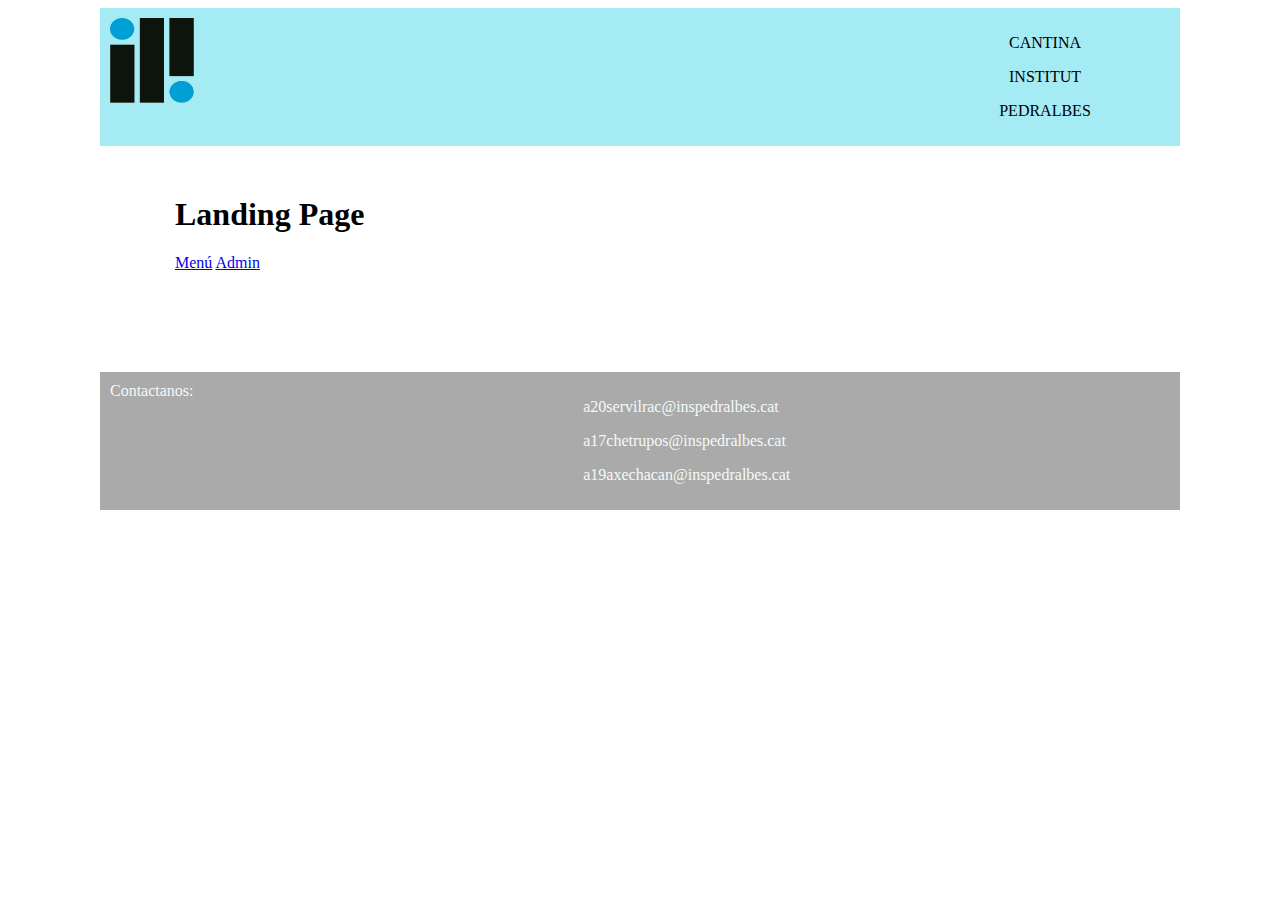
==== index.html @ d906998a "pull sergio" ====
<!DOCTYPE html>
<html lang="en">
<head>
    <meta charset="UTF-8">
    <meta http-equiv="X-UA-Compatible" content="IE=edge">
    <meta name="viewport" content="width=device-width, initial-scale=1.0">
    <link href="capçalera.css" rel="stylesheet" type="text/css">
    <title></title>

    <header>
        <div class="header-container">
            <div><img src="css\logo.png" width="85px" height="85px"></div> 
            <div id="C">
                <p>CANTINA</p>  
                <p>INSTITUT</p>
                <p>PEDRALBES</p>
            </div>
        </div>
    </header>

</head>
<body>
    <div id="cuerpo">
        <h1>Landing Page</h1>

        <a href="menu.php">Menú</a> 
        <a href="admin.html">Admin</a> 
    </div>
</body>
    <footer>
        <div class="footer-container">
            <div>Contactanos:</div>
            <div id="email">
                <p>a20servilrac@inspedralbes.cat</p>
                <p>a17chetrupos@inspedralbes.cat</p>
                <p>a19axechacan@inspedralbes.cat</p>
            </div>
        </div>
    </footer>
</html>
---- capçalera.css ----
html {
    background-color: #ffffff;
}

body {
    margin-left: 100px;
    margin-right: 100px;
    padding: 0;
}

header {
    background-color: #a4ebf3;
    padding: 10px;
}

#cuerpo {
    margin-left: 75px;
    margin-right: 75px;
    margin-top: 50px;
    margin-bottom: 100px;
}

footer {
    color: #f4f9f9;
    background-color: #aaaaaa;
    padding: 10px;
    
}

.header-container {
    display: grid;
    grid-template-columns: auto 250px;
    grid-gap: 10px;
}

#C {
    text-align: center;
}

.footer-container {
    display: grid;
    grid-template-columns: auto auto;
    grid-gap: 10px;
}

#email {
    text-align: start;
}
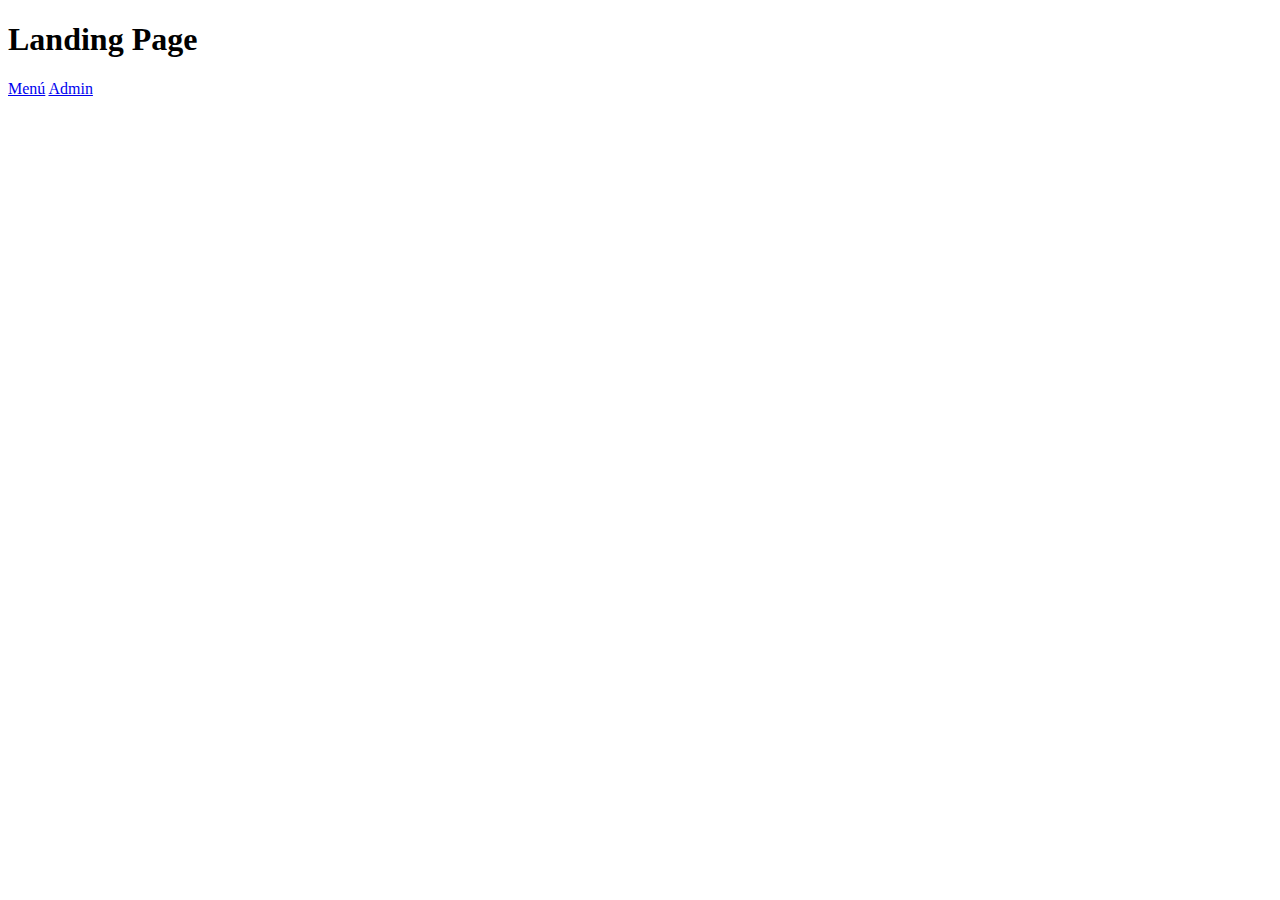
==== commit e7307d94: "merge" ====
--- a/index.html
+++ b/index.html
@@ -4,37 +4,12 @@
     <meta charset="UTF-8">
     <meta http-equiv="X-UA-Compatible" content="IE=edge">
     <meta name="viewport" content="width=device-width, initial-scale=1.0">
-    <link href="capçalera.css" rel="stylesheet" type="text/css">
     <title></title>
-
-    <header>
-        <div class="header-container">
-            <div><img src="css\logo.png" width="85px" height="85px"></div> 
-            <div id="C">
-                <p>CANTINA</p>  
-                <p>INSTITUT</p>
-                <p>PEDRALBES</p>
-            </div>
-        </div>
-    </header>
-
 </head>
 <body>
-    <div id="cuerpo">
-        <h1>Landing Page</h1>
+    <h1>Landing Page</h1>
 
-        <a href="menu.php">Menú</a> 
-        <a href="admin.html">Admin</a> 
-    </div>
+    <a href="menu.php">Menú</a> 
+    <a href="admin.html">Admin</a> 
 </body>
-    <footer>
-        <div class="footer-container">
-            <div>Contactanos:</div>
-            <div id="email">
-                <p>a20servilrac@inspedralbes.cat</p>
-                <p>a17chetrupos@inspedralbes.cat</p>
-                <p>a19axechacan@inspedralbes.cat</p>
-            </div>
-        </div>
-    </footer>
 </html>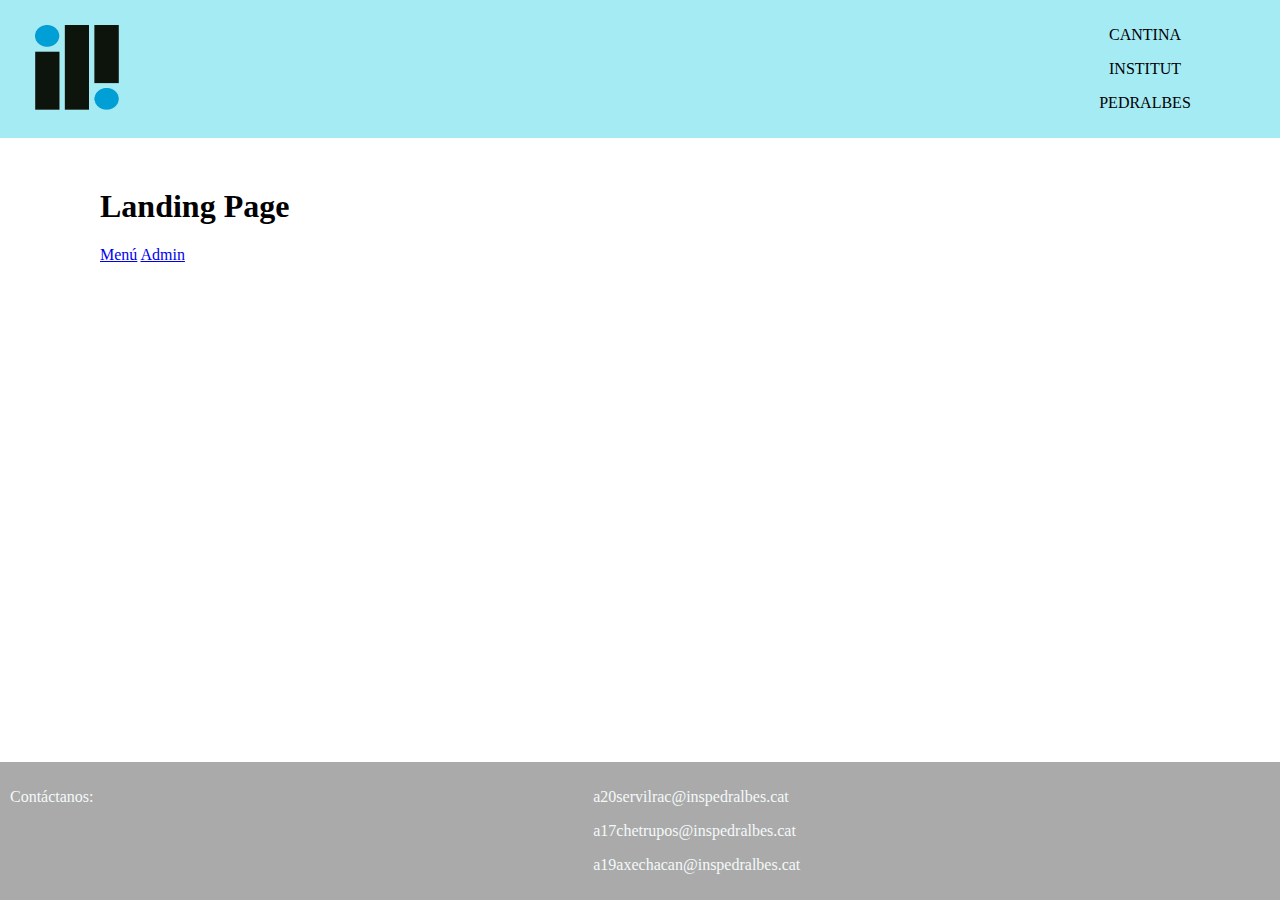
==== commit db10f2c0: "capçalera i peu de pagina" ====
--- a/index.html
+++ b/index.html
@@ -4,12 +4,39 @@
     <meta charset="UTF-8">
     <meta http-equiv="X-UA-Compatible" content="IE=edge">
     <meta name="viewport" content="width=device-width, initial-scale=1.0">
+    <link href="capçalera.css" rel="stylesheet" type="text/css">
     <title></title>
+
+    <header>
+        <div class="header-container">
+            <div id="logo"><img src="css\logo.png" width="85px" height="85px"></div> 
+            <div id="C">
+                <p>CANTINA</p>  
+                <p>INSTITUT</p>
+                <p>PEDRALBES</p>
+            </div>
+        </div>
+    </header>
+
 </head>
 <body>
-    <h1>Landing Page</h1>
+    <div id="cuerpo">
+        <h1>Landing Page</h1>
 
-    <a href="menu.php">Menú</a> 
-    <a href="admin.html">Admin</a> 
+        <a href="menu.php">Menú</a> 
+        <a href="admin.html">Admin</a> 
+    </div>
 </body>
+    <footer>
+        <div class="footer-container">
+            <div id="email">
+                <p>Contáctanos:</p>
+            </div>
+            <div id="email">
+                <p>a20servilrac@inspedralbes.cat</p>
+                <p>a17chetrupos@inspedralbes.cat</p>
+                <p>a19axechacan@inspedralbes.cat</p>
+            </div>
+        </div>
+    </footer>
 </html>--- a/capçalera.css
+++ b/capçalera.css
@@ -0,0 +1,54 @@
+html {
+    background-color: #ffffff;
+}
+
+body {
+    margin: 0;
+    padding: 0;
+}
+
+header {
+    background-color: #a4ebf3;
+    padding: 10px;
+}
+
+#cuerpo {
+    margin-left: 100px;
+    margin-right: 100px;
+    margin-top: 50px;
+    margin-bottom: 100px;
+}
+
+footer {
+    color: #f4f9f9;
+    background-color: #aaaaaa;
+    padding: 10px;
+    position: fixed;
+    bottom: 0;
+    width: 100%;
+}
+
+.header-container {
+    display: grid;
+    grid-template-columns: auto 250px;
+    grid-gap: 10px;
+}
+
+#C {
+    text-align: center;
+}
+
+#logo {
+    margin-left: 25px;
+    margin-top: 15px;
+}
+
+.footer-container {
+    display: grid;
+    grid-template-columns: auto auto;
+    grid-gap: 10px;
+}
+
+#email {
+    text-align: start;
+}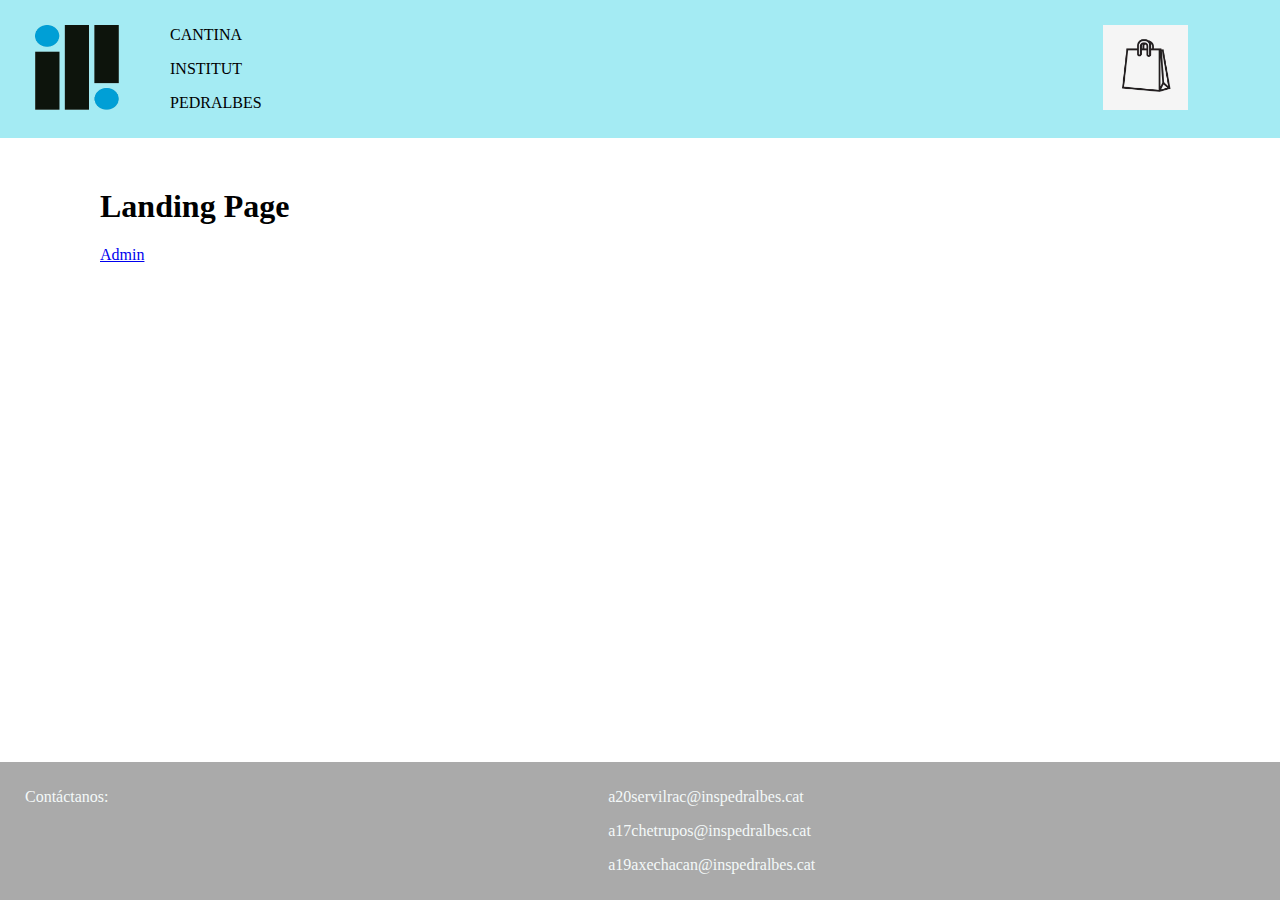
==== commit daebd494: "css" ====
--- a/index.html
+++ b/index.html
@@ -15,18 +15,21 @@
                 <p>INSTITUT</p>
                 <p>PEDRALBES</p>
             </div>
+            <div id="M"><a href="menu.php"><img src="css\bolsa.jpg" width="85px" height="85px"></a></div>
         </div>
     </header>
 
 </head>
 <body>
-    <div id="cuerpo">
+    <div class="cuerpo">
         <h1>Landing Page</h1>
 
-        <a href="menu.php">Menú</a> 
+         
         <a href="admin.html">Admin</a> 
     </div>
+
 </body>
+
     <footer>
         <div class="footer-container">
             <div id="email">
@@ -39,4 +42,5 @@
             </div>
         </div>
     </footer>
+
 </html>--- a/capçalera.css
+++ b/capçalera.css
@@ -12,7 +12,7 @@
     padding: 10px;
 }
 
-#cuerpo {
+.cuerpo {
     margin-left: 100px;
     margin-right: 100px;
     margin-top: 50px;
@@ -30,12 +30,17 @@
 
 .header-container {
     display: grid;
-    grid-template-columns: auto 250px;
+    grid-template-columns: 150px auto 250px;
     grid-gap: 10px;
 }
 
 #C {
+    text-align: left;
+}
+
+#M {
     text-align: center;
+    margin-top: 15px;
 }
 
 #logo {
@@ -50,5 +55,6 @@
 }
 
 #email {
+    margin-left: 15px;
     text-align: start;
 }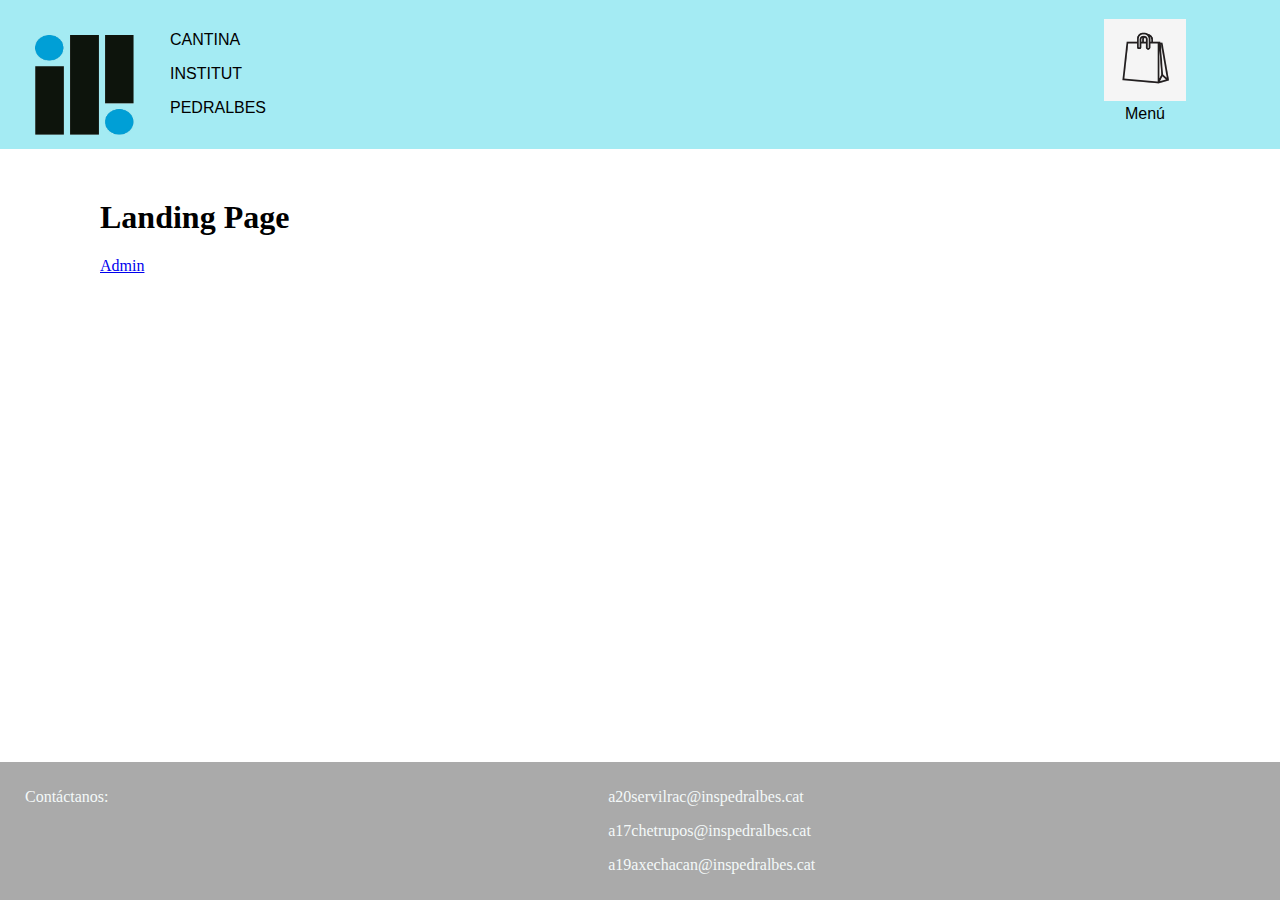
==== commit f74cdcae: "css" ====
--- a/index.html
+++ b/index.html
@@ -9,13 +9,16 @@
 
     <header>
         <div class="header-container">
-            <div id="logo"><img src="css\logo.png" width="85px" height="85px"></div> 
+            <div><img id="logo" src="css\logo.png" width="100px" height="100px"></div> 
             <div id="C">
                 <p>CANTINA</p>  
                 <p>INSTITUT</p>
                 <p>PEDRALBES</p>
             </div>
-            <div id="M"><a href="menu.php"><img src="css\bolsa.jpg" width="85px" height="85px"></a></div>
+            <div id="M">
+                <a href="menu.php"><img id="I" src="css\bolsa.jpg" width="82px" height="82px"></a>
+                <p id="T">Menú</p>
+            </div>
         </div>
     </header>
 
--- a/capçalera.css
+++ b/capçalera.css
@@ -34,18 +34,29 @@
     grid-gap: 10px;
 }
 
+#logo {
+    margin-left: 25px;
+    margin-top: 25px;
+    text-align: center;
+}
+
 #C {
-    text-align: left;
+    font-family: 'Lucida Sans', 'Lucida Sans Regular', 'Lucida Grande', 'Lucida Sans Unicode', Geneva, Verdana, sans-serif;
+    margin-top: 5px;
 }
 
 #M {
     text-align: center;
-    margin-top: 15px;
+    margin-top: auto;
 }
 
-#logo {
-    margin-left: 25px;
-    margin-top: 15px;
+#I {
+    color: #aaaaaa;
+}
+
+#T {
+    margin-top: 0px;
+    font-family: 'Lucida Sans', 'Lucida Sans Regular', 'Lucida Grande', 'Lucida Sans Unicode', Geneva, Verdana, sans-serif;
 }
 
 .footer-container {
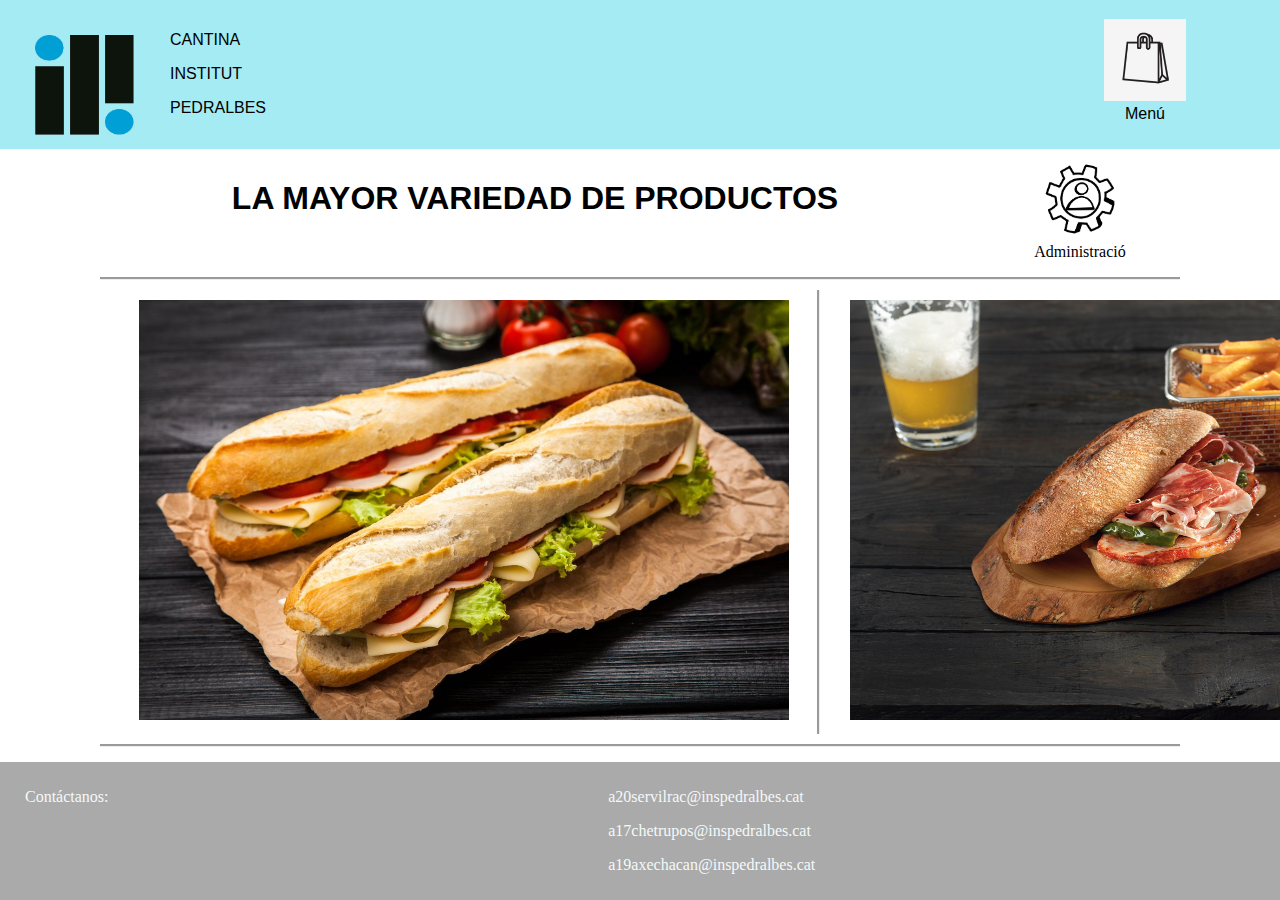
==== commit b0bfd081: "landing page" ====
--- a/index.html
+++ b/index.html
@@ -5,6 +5,7 @@
     <meta http-equiv="X-UA-Compatible" content="IE=edge">
     <meta name="viewport" content="width=device-width, initial-scale=1.0">
     <link href="capçalera.css" rel="stylesheet" type="text/css">
+    <link href="index.css" rel="stylesheet" type="text/css">
     <title></title>
 
     <header>
@@ -25,10 +26,30 @@
 </head>
 <body>
     <div class="cuerpo">
-        <h1>Landing Page</h1>
-
+        <div class="admin-container">
+            <h1 id="obj">LA MAYOR VARIEDAD DE PRODUCTOS</h1>
+            <div id="A">
+                <a href="admin.html"><img src="css\admin.jpg" width="80px" height="80px"></a>
+                <p id="admin">Administració</p>
+            </div>
+        </div>
+        
+        <div class="CTA-container">
+            <div id="CTA1">
+                <a href="menu.php"><img src="css\bocadillo1.jpg" width="650px" height="420px"></a>
+            </div>   
+            <div id="CTA2">
+                <a href="menu.php"><img src="css\bocadillo2.jpg" width="650px" height="420px"></a>
+            </div>
+            <div id="CC">
+                <a href="menu.php"><img src="css\carrito.png" width="150px" height="150px"></a>
+            </div>
+               
+        </div>
+        
+        
          
-        <a href="admin.html">Admin</a> 
+         
     </div>
 
 </body>
--- a/capçalera.css
+++ b/capçalera.css
@@ -15,7 +15,7 @@
 .cuerpo {
     margin-left: 100px;
     margin-right: 100px;
-    margin-top: 50px;
+    margin-top: 10px;
     margin-bottom: 100px;
 }
 
--- a/index.css
+++ b/index.css
@@ -0,0 +1,47 @@
+.admin-container {
+    display: grid;
+    grid-template-columns: auto 200px;
+    grid-gap: 10px;
+}
+
+.CTA-container {
+    display: grid;
+    grid-template-columns: 730px 730px auto;
+    border-top-style: groove;
+    border-bottom-style: groove;
+}
+
+h1 {
+    font-family: 'Lucida Sans', 'Lucida Sans Regular', 'Lucida Grande', 'Lucida Sans Unicode', Geneva, Verdana, sans-serif;
+}
+
+#obj {
+    text-align: center;
+}
+
+#CTA1 {
+    padding: 10px;
+    margin: 10px;
+    text-align: center;
+    border-right-style: groove;
+}
+
+#CTA2 {
+    margin: 10px;
+    padding: 10px;
+}
+
+#CC {
+    margin: 10px;
+    padding: 10px;
+    text-align: end;
+    align-self: end;
+}
+
+#A {
+    text-align: center;
+}
+
+#admin {
+    margin-top: 0;
+}